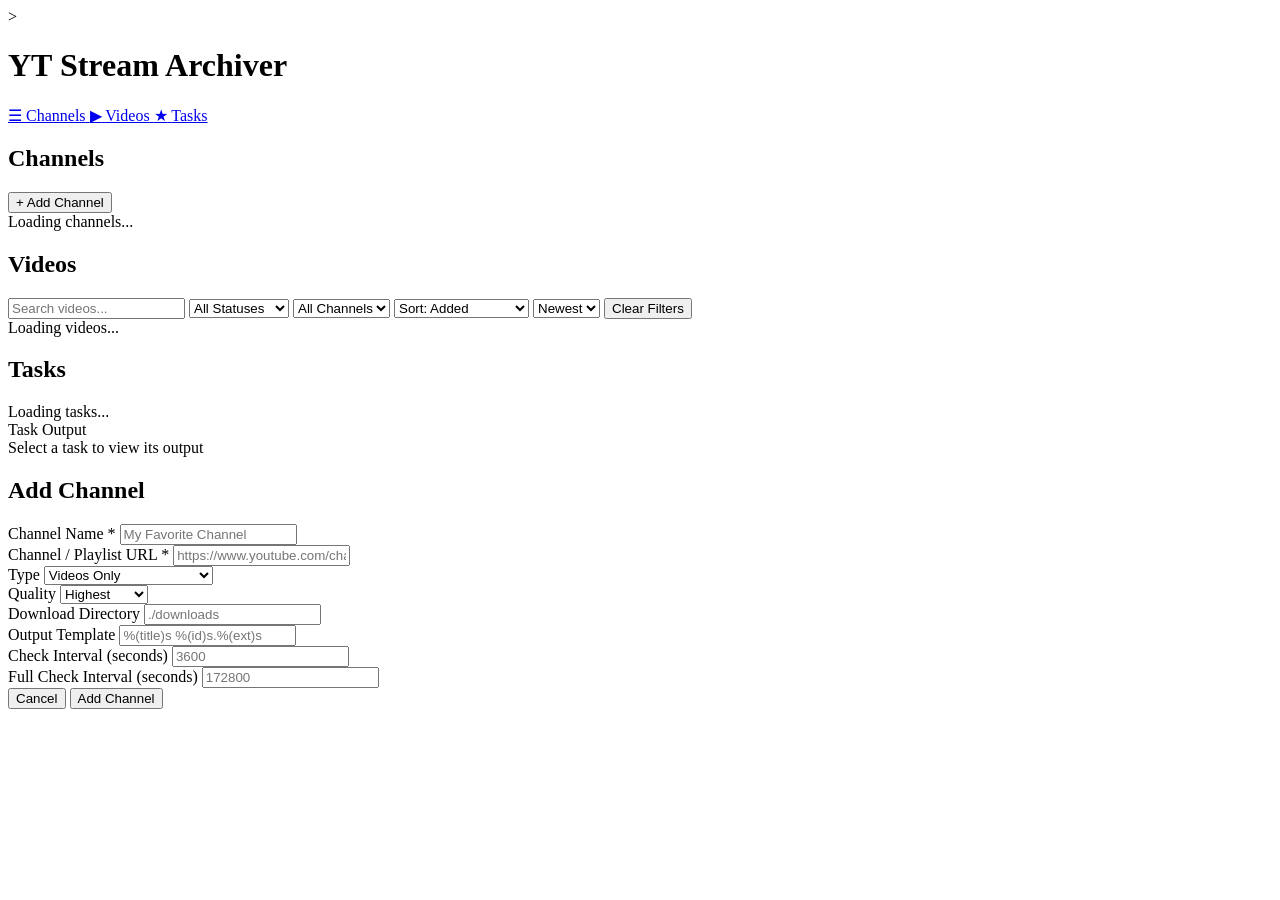
==== webstatic/static/index.html @ 4357c840 "Webui command tasks basics" ====
<!DOCTYPE html>
<html lang="en">
<head>
  <meta charset="UTF-8">
  <meta name="viewport" content="width=device-width, initial-scale=1.0">
  <title>YT Stream Archiver</title>
  <link rel="icon" href="/favicon.ico" type="image/png">
  <link rel="stylesheet" href="/static/css/style.css">
  <!-- <link rel="stylesheet" href="/static/css/y2k.css"> -->>
</head>
<body>
  <div class="sidebar">
    <h1>YT Stream Archiver</h1>
    <nav>
      <a href="#" data-page="channels" class="active">
        <span>&#9776;</span> <span>Channels</span>
      </a>
      <a href="#" data-page="videos">
        <span>&#9654;</span> <span>Videos</span>
      </a>
      <a href="#" data-page="tasks">
        <span>&#9733;</span> <span>Tasks</span>
      </a>
    </nav>
  </div>

  <div class="main-content">
    <!-- Toast container -->
    <div class="toast-container" id="toastContainer"></div>

    <!-- CHANNELS PAGE -->
    <div class="page active" id="page-channels">
      <div class="page-header">
        <h2>Channels</h2>
        <button class="btn btn-primary" onclick="openAddChannelModal()">+ Add Channel</button>
      </div>

      <div class="stats-row" id="channelStats"></div>

      <div id="channelsList">
        <div class="loading">Loading channels...</div>
      </div>
    </div>

    <!-- VIDEOS PAGE -->
    <div class="page" id="page-videos">
      <div class="page-header">
        <h2>Videos</h2>
      </div>

      <div class="stats-row" id="videoStats"></div>

      <div class="filter-bar">
        <input type="text" id="videoSearch" placeholder="Search videos..." oninput="videoSearchFilterUpdate()">
        <select id="videoStatusFilter" onchange="onVideoFilterChange()">
          <option value="">All Statuses</option>
          <option value="0">Queued</option>
          <option value="1">Downloading</option>
          <option value="2">Downloaded</option>
          <option value="3">Failed</option>
          <option value="4">Ignored</option>
        </select>
        <select id="videoChannelFilter" onchange="onVideoFilterChange()">
          <option value="">All Channels</option>
        </select>
        <select id="videoOrderBy" onchange="onVideoFilterChange()">
          <option value="added_at">Sort: Added</option>
          <option value="release_date">Sort: Release Date</option>
          <option value="updated_at">Sort: Updated</option>
        </select>
        <select id="videoOrderDirection" onchange="onVideoFilterChange()">
          <option value="-1">Newest</option>
          <option value="1">Oldest</option>
        </select>
        <button class="btn btn-secondary btn-sm" onclick="clearFilters()">Clear Filters</button>
      </div>
      
      <div class="pagination" id="videoPagination-top"></div>

      <div id="videosList">
        <div class="loading">Loading videos...</div>
      </div>

      <div class="pagination" id="videoPagination-bottom"></div>
    </div>

    <!-- TASKS PAGE -->
    <div class="page" id="page-tasks">
      <div class="page-header">
        <h2>Tasks</h2>
      </div>

      <div class="stats-row" id="taskStats"></div>

      <div class="task-layout">
        <div class="task-list-container">
          <div id="taskList">
            <div class="loading">Loading tasks...</div>
          </div>
          <div class="pagination" id="taskPagination-top"></div>
        </div>

        <div class="task-output-container" id="taskOutputPanel">
          <div class="terminal-header">
            <span class="terminal-dot terminal-red"></span>
            <span class="terminal-dot terminal-yellow"></span>
            <span class="terminal-dot terminal-green"></span>
            <span class="terminal-title">Task Output</span>
            <span class="terminal-status" id="taskOutputStatus"></span>
          </div>
          <div class="terminal-body" id="taskOutputContent">
            <span class="terminal-prompt">Select a task to view its output</span>
          </div>
        </div>
      </div>
    </div>
  </div>

  <!-- ADD/EDIT CHANNEL MODAL -->
  <div class="modal-overlay" id="channelModal">
    <div class="modal">
      <h2 id="channelModalTitle">Add Channel</h2>
      <form id="channelForm" onsubmit="saveChannel(event)">
        <input type="hidden" id="channelId">

        <div class="form-group">
          <label for="channelName">Channel Name *</label>
          <input type="text" id="channelName" placeholder="My Favorite Channel" required>
        </div>

        <div class="form-group">
          <label for="channelUrl">Channel / Playlist URL *</label>
          <input type="url" id="channelUrl" placeholder="https://www.youtube.com/channel/..." required>
        </div>

        <div class="form-row">
          <div class="form-group">
            <label for="channelType">Type</label>
            <select id="channelType">
              <option value="0">Videos Only</option>
              <option value="1">Live Streams</option>
              <option value="2">List only. Don't download</option>
              <option value="3">List and ignore videos</option>
            </select>
          </div>
          <div class="form-group">
            <label for="channelQuality">Quality</label>
            <select id="channelQuality">
              <option value="0">Highest</option>
              <option value="144">144p</option>
              <option value="240">240p</option>
              <option value="360">360p</option>
              <option value="480">480p</option>
              <option value="720">720p</option>
              <option value="1080">1080p</option>
              <option value="1440">1440p</option>
              <option value="2160">2160p (4K)</option>
            </select>
          </div>
        </div>

        <div class="form-group">
          <label for="channelDownloadDir">Download Directory</label>
          <input type="text" id="channelDownloadDir" placeholder="./downloads">
        </div>

        <div class="form-group">
          <label for="channelOutputTemplate">Output Template</label>
          <input type="text" id="channelOutputTemplate" placeholder="%(title)s %(id)s.%(ext)s">
        </div>

        <div class="form-row">
          <div class="form-group">
            <label for="channelCheckInterval">Check Interval (seconds)</label>
            <input type="number" id="channelCheckInterval" placeholder="3600" min="0">
          </div>
          <div class="form-group">
            <label for="channelFullCheckInterval">Full Check Interval (seconds)</label>
            <input type="number" id="channelFullCheckInterval" placeholder="172800" min="0">
          </div>
        </div>

        <div class="modal-actions">
          <button type="button" class="btn btn-secondary" onclick="closeChannelModal()">Cancel</button>
          <button type="submit" class="btn btn-primary" id="channelSubmitBtn">Add Channel</button>
        </div>
      </form>
    </div>
  </div>

  <script src="/static/js/app.js"></script>
</body>
</html>
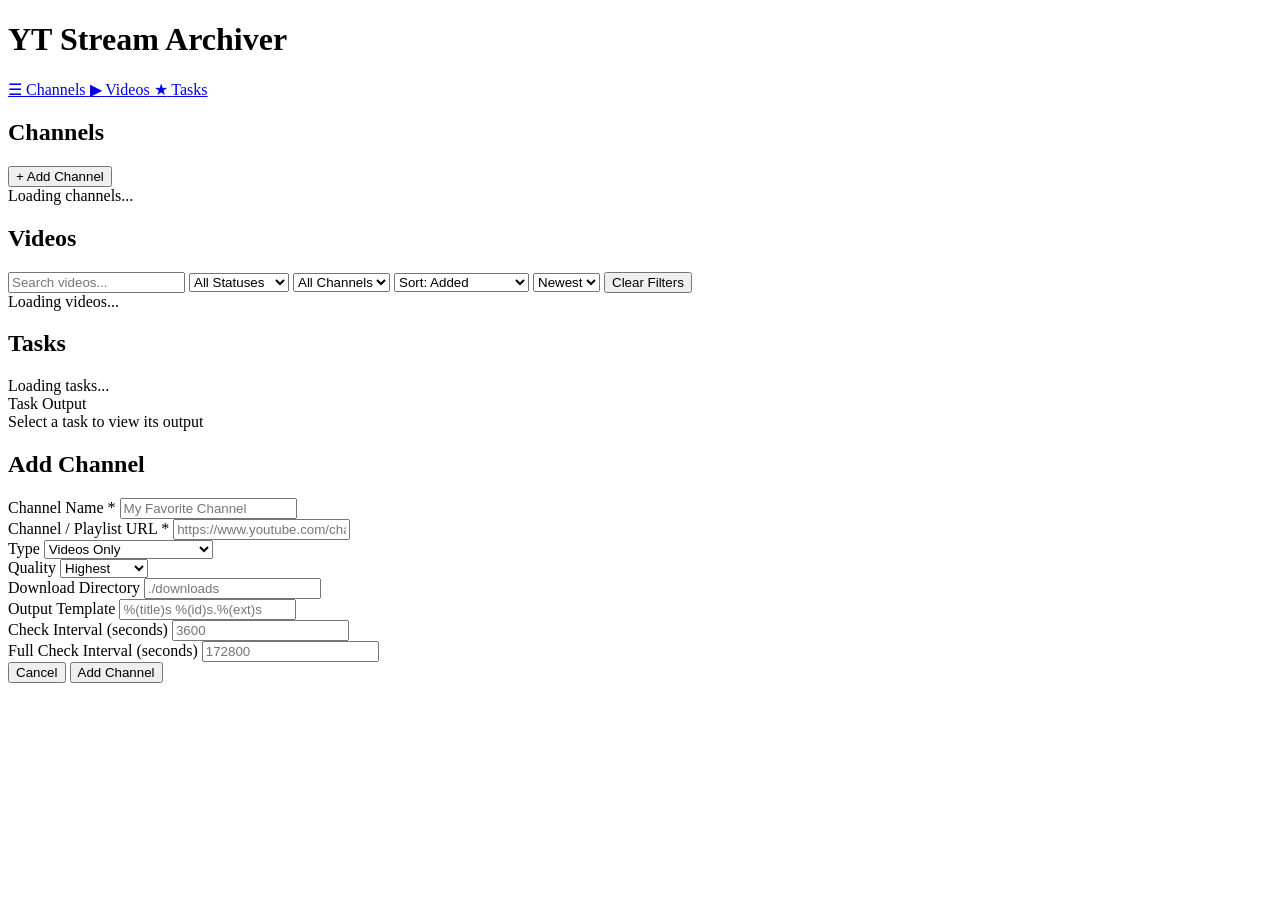
==== commit bfc352d3: "epic changes" ====
--- a/webstatic/static/index.html
+++ b/webstatic/static/index.html
@@ -6,7 +6,6 @@
   <title>YT Stream Archiver</title>
   <link rel="icon" href="/favicon.ico" type="image/png">
   <link rel="stylesheet" href="/static/css/style.css">
-  <!-- <link rel="stylesheet" href="/static/css/y2k.css"> -->>
 </head>
 <body>
   <div class="sidebar">
@@ -102,9 +101,11 @@
 
         <div class="task-output-container" id="taskOutputPanel">
           <div class="terminal-header">
+            <!--
             <span class="terminal-dot terminal-red"></span>
             <span class="terminal-dot terminal-yellow"></span>
             <span class="terminal-dot terminal-green"></span>
+            -->
             <span class="terminal-title">Task Output</span>
             <span class="terminal-status" id="taskOutputStatus"></span>
           </div>
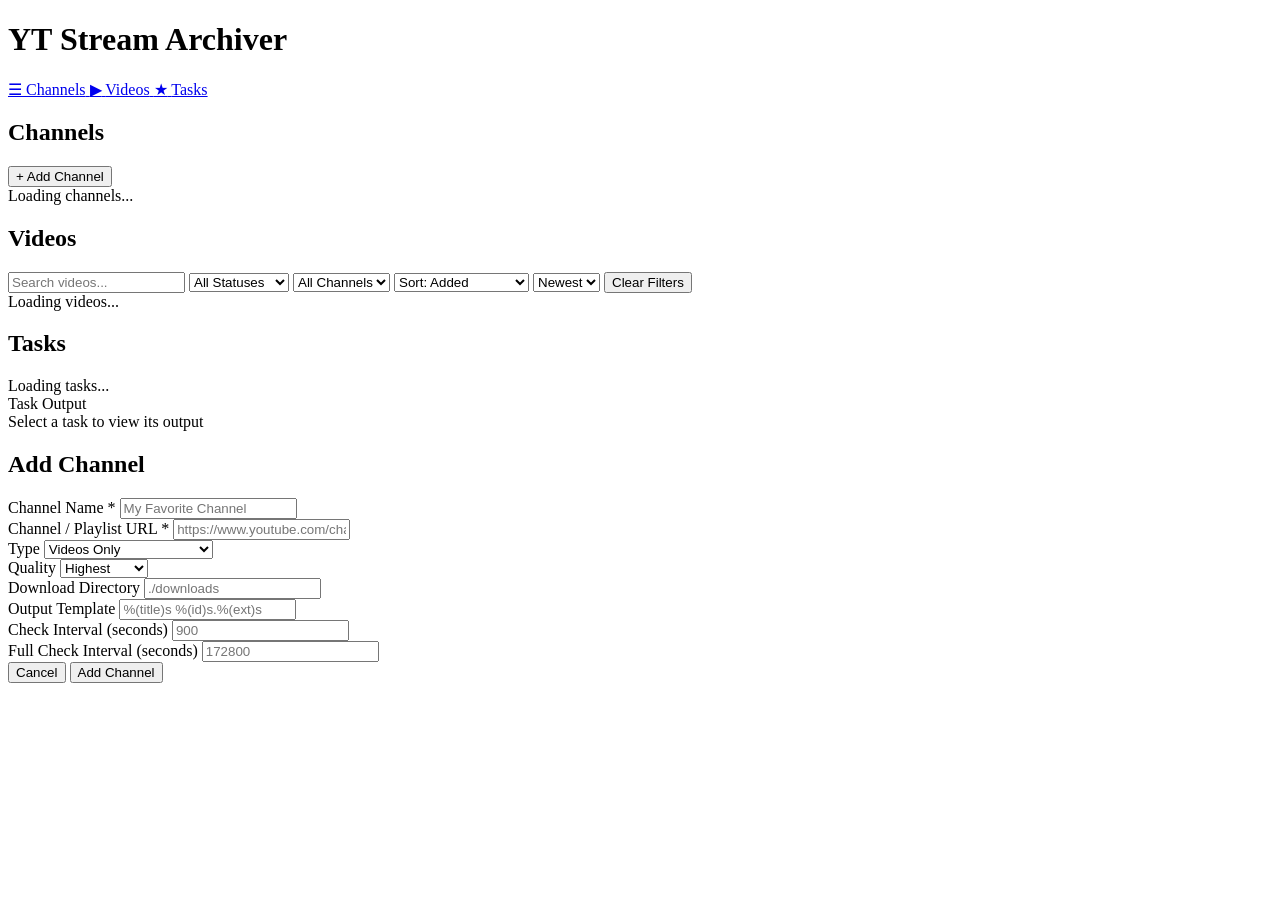
==== commit f6799ff0: "Dont refresh videos and tasks if the tab isn't visible!" ====
--- a/webstatic/static/index.html
+++ b/webstatic/static/index.html
@@ -71,7 +71,7 @@
           <option value="-1">Newest</option>
           <option value="1">Oldest</option>
         </select>
-        <button class="btn btn-secondary btn-sm" onclick="clearFilters()">Clear Filters</button>
+        <button class="btn btn-secondary btn-sm" onclick="clearVideoFilters()">Clear Filters</button>
       </div>
       
       <div class="pagination" id="videoPagination-top"></div>
@@ -93,19 +93,15 @@
 
       <div class="task-layout">
         <div class="task-list-container">
+          <div class="pagination" id="taskPagination-top"></div>
           <div id="taskList">
             <div class="loading">Loading tasks...</div>
           </div>
-          <div class="pagination" id="taskPagination-top"></div>
+          <div class="pagination" id="taskPagination-bottom"></div>
         </div>
 
-        <div class="task-output-container" id="taskOutputPanel">
+       <div class="task-output-container" id="taskOutputPanel">
           <div class="terminal-header">
-            <!--
-            <span class="terminal-dot terminal-red"></span>
-            <span class="terminal-dot terminal-yellow"></span>
-            <span class="terminal-dot terminal-green"></span>
-            -->
             <span class="terminal-title">Task Output</span>
             <span class="terminal-status" id="taskOutputStatus"></span>
           </div>
@@ -173,7 +169,7 @@
         <div class="form-row">
           <div class="form-group">
             <label for="channelCheckInterval">Check Interval (seconds)</label>
-            <input type="number" id="channelCheckInterval" placeholder="3600" min="0">
+            <input type="number" id="channelCheckInterval" placeholder="900" min="0">
           </div>
           <div class="form-group">
             <label for="channelFullCheckInterval">Full Check Interval (seconds)</label>
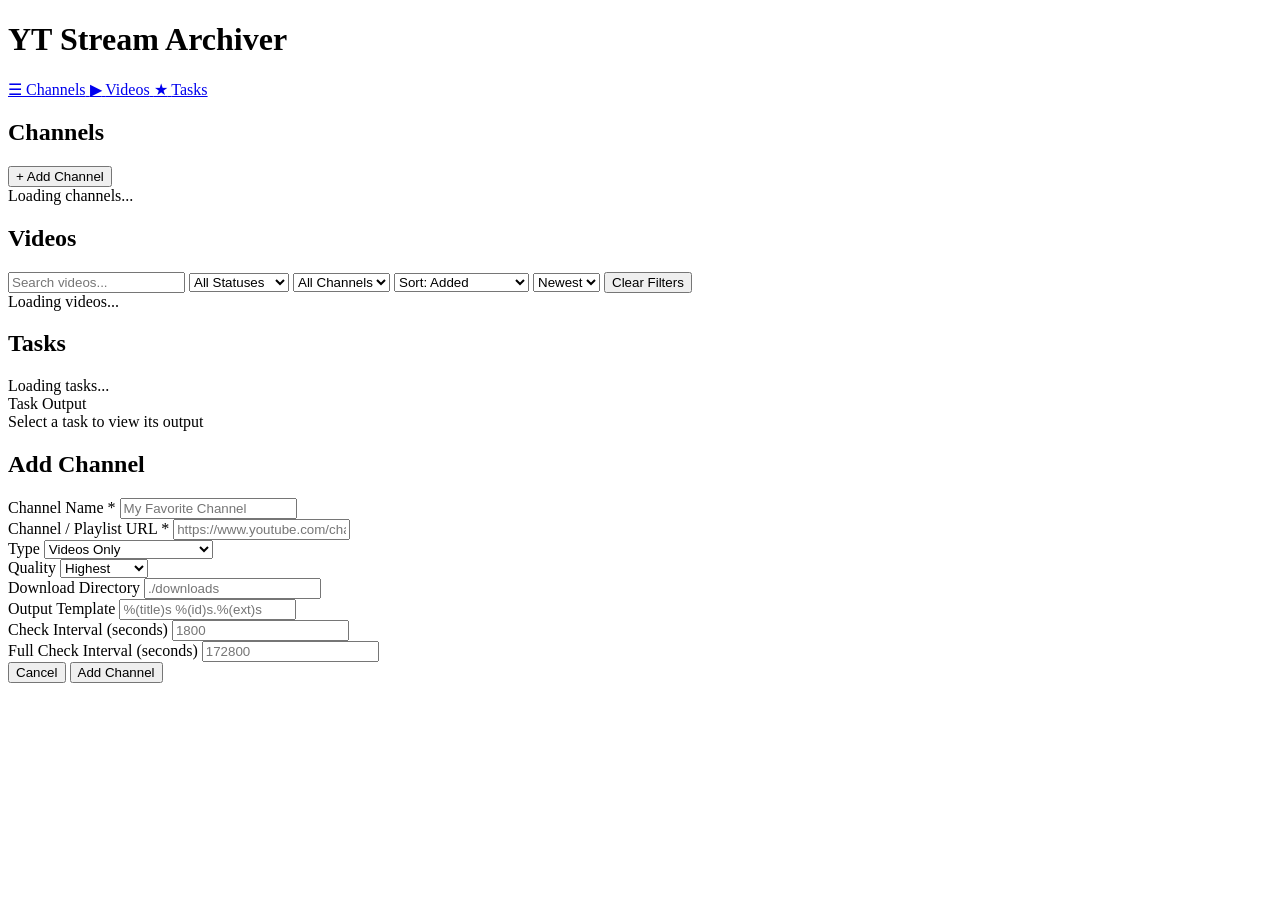
==== commit 1730f484: "Command tasks changes + bug fixes" ====
--- a/webstatic/static/index.html
+++ b/webstatic/static/index.html
@@ -50,7 +50,7 @@
       <div class="stats-row" id="videoStats"></div>
 
       <div class="filter-bar">
-        <input type="text" id="videoSearch" placeholder="Search videos..." oninput="videoSearchFilterUpdate()">
+        <input type="text" id="videoSearch" maxlength="1024" placeholder="Search videos..." oninput="videoSearchFilterUpdate()">
         <select id="videoStatusFilter" onchange="onVideoFilterChange()">
           <option value="">All Statuses</option>
           <option value="0">Queued</option>
@@ -169,7 +169,7 @@
         <div class="form-row">
           <div class="form-group">
             <label for="channelCheckInterval">Check Interval (seconds)</label>
-            <input type="number" id="channelCheckInterval" placeholder="900" min="0">
+            <input type="number" id="channelCheckInterval" placeholder="1800" min="0">
           </div>
           <div class="form-group">
             <label for="channelFullCheckInterval">Full Check Interval (seconds)</label>
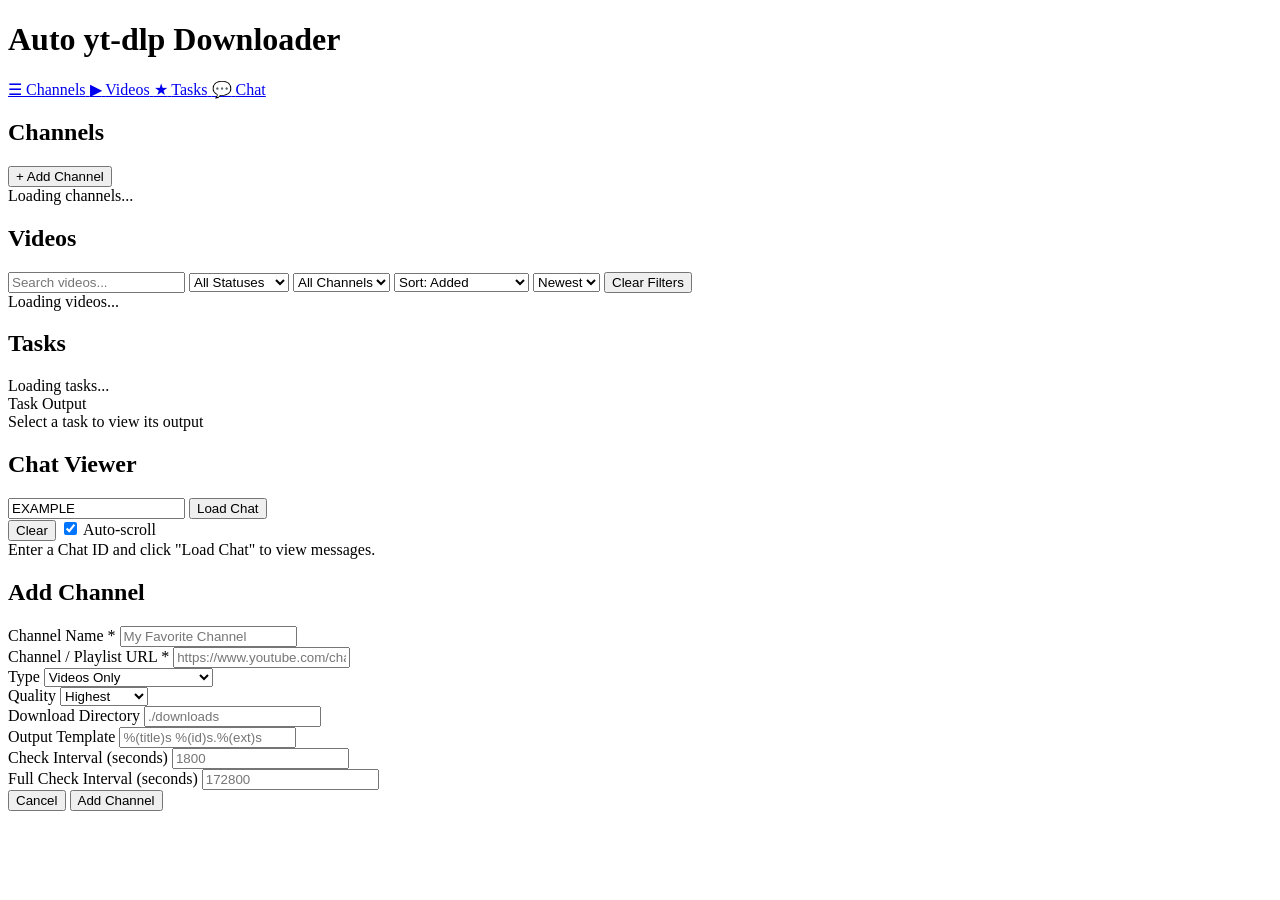
==== commit aa9a8c87: "You can now view downloaded videos at /video/{video_id} ! + other tings" ====
--- a/webstatic/static/index.html
+++ b/webstatic/static/index.html
@@ -3,13 +3,13 @@
 <head>
   <meta charset="UTF-8">
   <meta name="viewport" content="width=device-width, initial-scale=1.0">
-  <title>YT Stream Archiver</title>
+  <title>Auto yt-dlp Downloader</title>
   <link rel="icon" href="/favicon.ico" type="image/png">
   <link rel="stylesheet" href="/static/css/style.css">
 </head>
 <body>
   <div class="sidebar">
-    <h1>YT Stream Archiver</h1>
+    <h1>Auto yt-dlp Downloader</h1>
     <nav>
       <a href="#" data-page="channels" class="active">
         <span>&#9776;</span> <span>Channels</span>
@@ -19,6 +19,9 @@
       </a>
       <a href="#" data-page="tasks">
         <span>&#9733;</span> <span>Tasks</span>
+      </a>
+      <a href="#" data-page="chat">
+        <span>&#128172;</span> <span>Chat</span>
       </a>
     </nav>
   </div>
@@ -108,6 +111,34 @@
           <div class="terminal-body" id="taskOutputContent">
             <span class="terminal-prompt">Select a task to view its output</span>
           </div>
+        </div>
+      </div>
+    </div>
+
+    <!-- CHAT PAGE -->
+    <div class="page" id="page-chat">
+      <div class="page-header">
+        <h2>Chat Viewer</h2>
+      </div>
+
+      <div class="chat-layout">
+        <div class="chat-input-panel" id="chatInputPanel">
+          <div class="chat-id-input-row">
+            <input type="text" id="chatIdInput" placeholder="Enter Chat ID" value="EXAMPLE">
+            <button class="btn btn-primary btn-sm" onclick="loadChat()">Load Chat</button>
+          </div>
+          <div class="chat-stats" id="chatStats"></div>
+          <div class="chat-actions">
+            <button class="btn btn-secondary btn-sm" onclick="clearChatView()">Clear</button>
+            <label class="toggle toggle-sm">
+              <input type="checkbox" id="autoScrollToggle" checked>
+              <span class="toggle-slider"></span>
+            </label>
+            <span class="toggle-label">Auto-scroll</span>
+          </div>
+        </div>
+        <div class="chat-messages-container" id="chatMessagesContainer">
+          <div class="chat-placeholder">Enter a Chat ID and click "Load Chat" to view messages.</div>
         </div>
       </div>
     </div>
@@ -186,5 +217,6 @@
   </div>
 
   <script src="/static/js/app.js"></script>
+  <script src="/static/js/chat.js"></script>
 </body>
 </html>
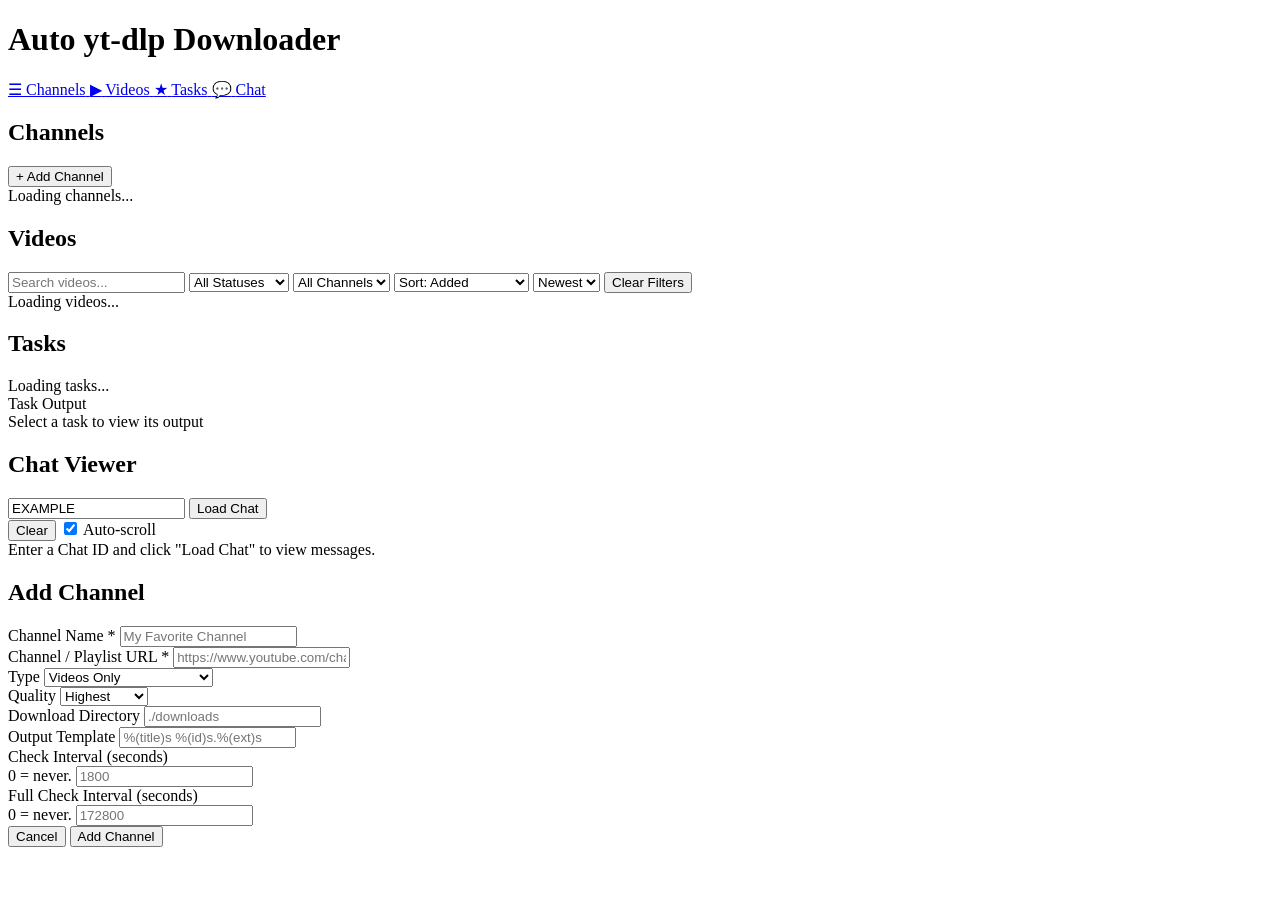
==== commit 78f91b90: "Place video duration in webui to a better place" ====
--- a/webstatic/static/index.html
+++ b/webstatic/static/index.html
@@ -164,7 +164,7 @@
         <div class="form-row">
           <div class="form-group">
             <label for="channelType">Type</label>
-            <select id="channelType">
+            <select id="channelType" onchange="updateChannelModalPlaceholders()">
               <option value="0">Videos Only</option>
               <option value="1">Live Streams</option>
               <option value="2">List only. Don't download</option>
@@ -199,11 +199,11 @@
 
         <div class="form-row">
           <div class="form-group">
-            <label for="channelCheckInterval">Check Interval (seconds)</label>
+            <label for="channelCheckInterval">Check Interval (seconds)<br> 0 = never.</label>
             <input type="number" id="channelCheckInterval" placeholder="1800" min="0">
           </div>
           <div class="form-group">
-            <label for="channelFullCheckInterval">Full Check Interval (seconds)</label>
+            <label for="channelFullCheckInterval">Full Check Interval (seconds)<br>0 = never.</label>
             <input type="number" id="channelFullCheckInterval" placeholder="172800" min="0">
           </div>
         </div>
